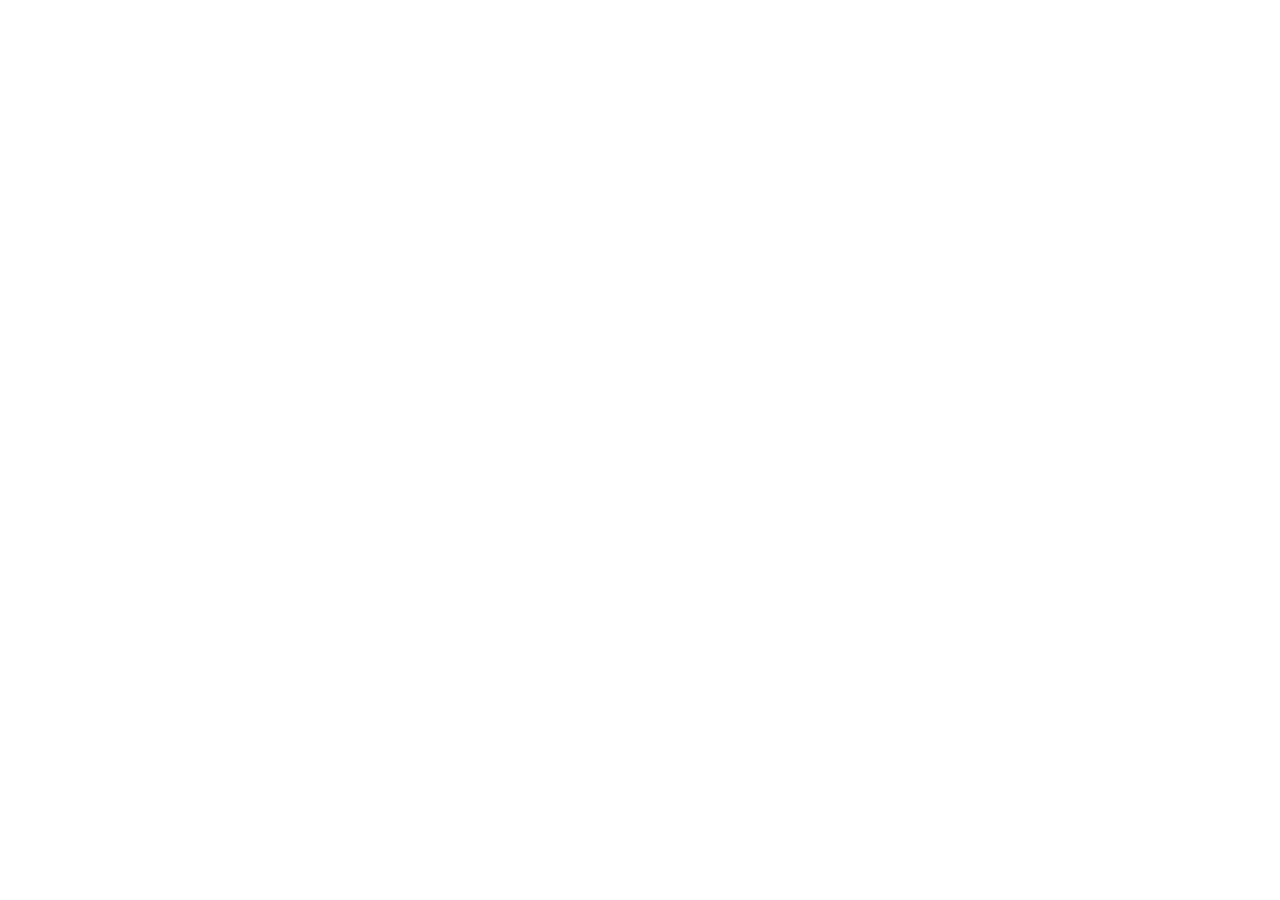
==== .src/index.html @ 2cfc4ef5 "set up folders and index.html" ====
<!DOCTYPE html>
<html lang="en">
  <head>
    <meta charset="UTF-8">
    <meta name="viewport" content="width=device-width, initial-scale=1.0">

    <title>Biscuits & Gravy</title>

    <link rel="stylesheet" href="/.res/css/default-style.css">
    
  </head>
  <body>

    <header>
      <nav>

      </nav>
    </header>
    <main>

    </main>
    <footer>
      
    </footer>

  </body>
</html>
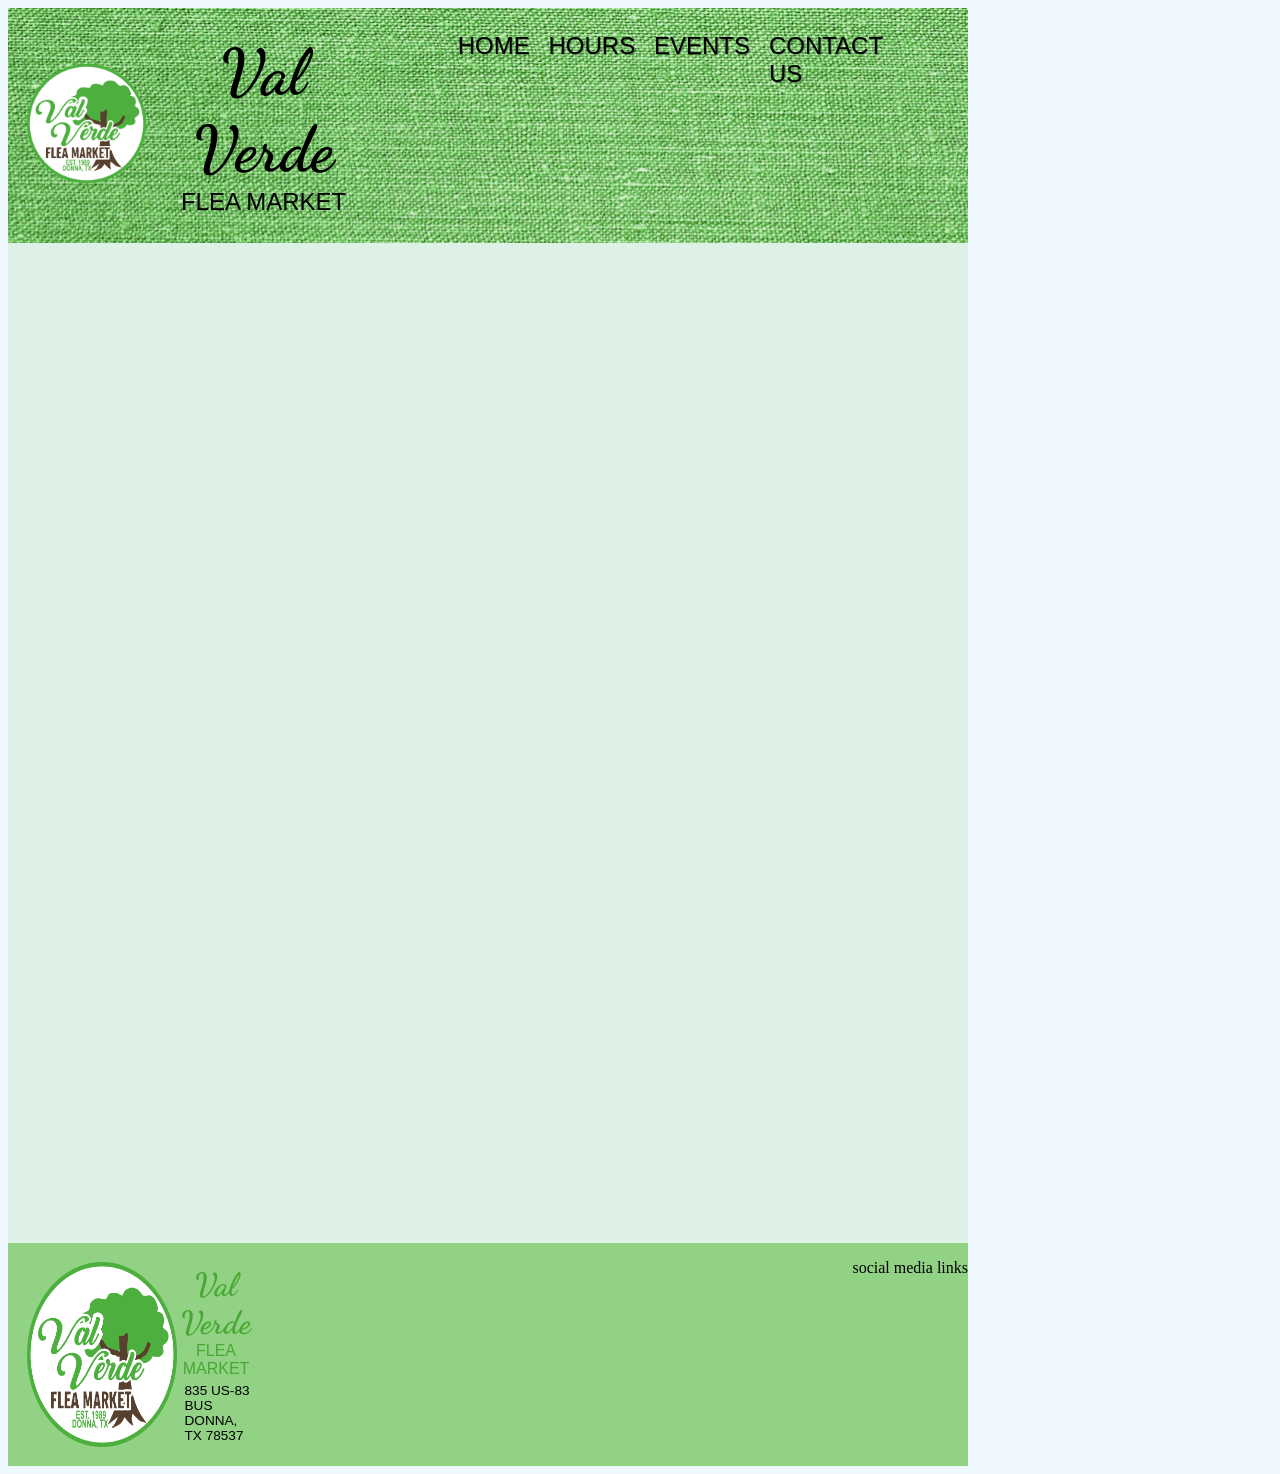
==== commit 5018f7ad: "complete default styling" ====
--- a/.src/index.html
+++ b/.src/index.html
@@ -4,7 +4,7 @@
     <meta charset="UTF-8">
     <meta name="viewport" content="width=device-width, initial-scale=1.0">
 
-    <title>Biscuits & Gravy</title>
+    <title>Val Verde Flea Market</title>
 
     <link rel="stylesheet" href="/.res/css/default-style.css">
     
@@ -12,15 +12,46 @@
   <body>
 
     <header>
+      <div id="logo-and-title">
+        <div id="logo-container">
+          <img id="logo" src="../.res/img/Logo Flea Market.png" alt="">
+        </div>
+        
+        <div id="title-container">
+          <div id="title">
+            <h1>Val Verde</h1>
+            <h2>Flea Market</h2>
+          </div>
+        </div>
+      </div>
       <nav>
-
+        <a href="">Home</a>
+        <a href="">Hours</a>
+        <a href="">Events</a>
+        <a href="">Contact Us</a>
       </nav>
     </header>
     <main>
 
     </main>
     <footer>
-      
+      <div id="footer-logo-and-title">
+        <img id="footer-logo" src="../.res/img/Logo Flea Market.png" alt="">
+        <div id="footer-title">
+          <h1>Val Verde</h1>
+          <h2>Flea Market</h2>
+          <div id="address">
+            <p>835 US-83 BUS</p>
+          <p>DONNA, TX 78537</p>
+          </div>
+          
+        </div>
+      </div>
+
+      <div>
+        <p>social media links</p>
+      </div>
+
     </footer>
 
   </body>
--- a/.res/css/default-style.css
+++ b/.res/css/default-style.css
@@ -0,0 +1,153 @@
+/* import title font */
+@import url('https://fonts.googleapis.com/css2?family=Dancing+Script:wght@400..700&display=swap');
+
+html{
+  background-color:aliceblue;
+}
+
+body{
+  width: 75%;
+  justify-self: center;
+  background-color: rgba(145, 210, 132, 0.2)
+}
+
+/* BANNER HEADER */
+
+header {
+  background-image: url(../img/HeaderBackground.png);
+  display: flex;
+  height: 15%;
+  justify-content: space-between;
+}
+
+#logo-and-title {
+  display: flex;
+  flex-direction: row;
+  padding: 2% 2%;
+  width: 45%;
+}
+
+#logo-container {
+  width: 35%;
+  align-content: center;
+
+}
+
+#logo {
+  max-width: 100%;
+  max-height: 100%;
+  aspect-ratio: auto;
+  height: auto;
+}
+
+#title-container{
+  align-self: center;
+  padding: 2% 2%;
+  width: 65%;
+}
+
+#title {
+  width: fit-content;
+}
+
+#title h1 {
+  font-family: 'Dancing Script';
+  font-size: 4rem;
+  text-align: center;
+  margin: 0;
+}
+
+#title h2 {
+  font-family: Arial, Helvetica, sans-serif;
+  font-weight: 500;
+  text-transform: uppercase;
+  margin: 0;
+  text-align: center;
+}
+
+nav {
+  display: flex;
+  flex-direction: row;
+  justify-content: space-evenly;
+  padding: 2% 5%;
+  width: 60%;
+}
+
+nav a {
+  margin: 1% 2%;
+  width: fit-content;
+  height: fit-content;
+  text-decoration: none;
+  text-transform: uppercase;
+  font-family:Arial, Helvetica, sans-serif;
+  color: black;
+  font-size: 1.5rem;
+  font-weight:500;
+  text-shadow: 1px 1px hsla(0, 0%, 0%, 0.3);
+}
+
+/* MAIN CONTENT */
+
+main {
+  height: 1000px;
+}
+
+/* FOOTER */
+
+footer {
+  display: flex;
+  background-color: rgb(145, 210, 132);
+  height: 15%;
+  justify-content: space-between;
+}
+
+#footer-logo-and-title {
+  display: flex;
+  flex-direction: row;
+  padding: 2% 2%;
+  width: 20%;
+}
+
+#footer-logo {
+  width: 30%;
+  aspect-ratio: 1/1 ;
+  min-width: 150px; 
+  height: auto;
+}
+
+#footer-title{
+  align-self: center;
+  padding: 2% 2%;
+  width: 50%;
+}
+
+#footer-title h1 {
+  font-family: 'Dancing Script';
+  font-size: 2rem;
+  text-align: center;
+  margin: 0;
+  color: #49a834;
+}
+
+#footer-title h2 {
+  font-family: Arial, Helvetica, sans-serif;
+  font-weight: 500;
+  font-size: 1rem;
+  text-transform: uppercase;
+  text-align: center;
+  margin: 0;
+  color: #49a834;
+}
+
+#address{
+  justify-self: center;
+  margin-top: 8%;
+  margin-left: 5%;
+  font-size: .85rem;
+}
+
+#footer-title p {
+  margin: 0;
+  font-family: Arial, Helvetica, sans-serif;
+
+}
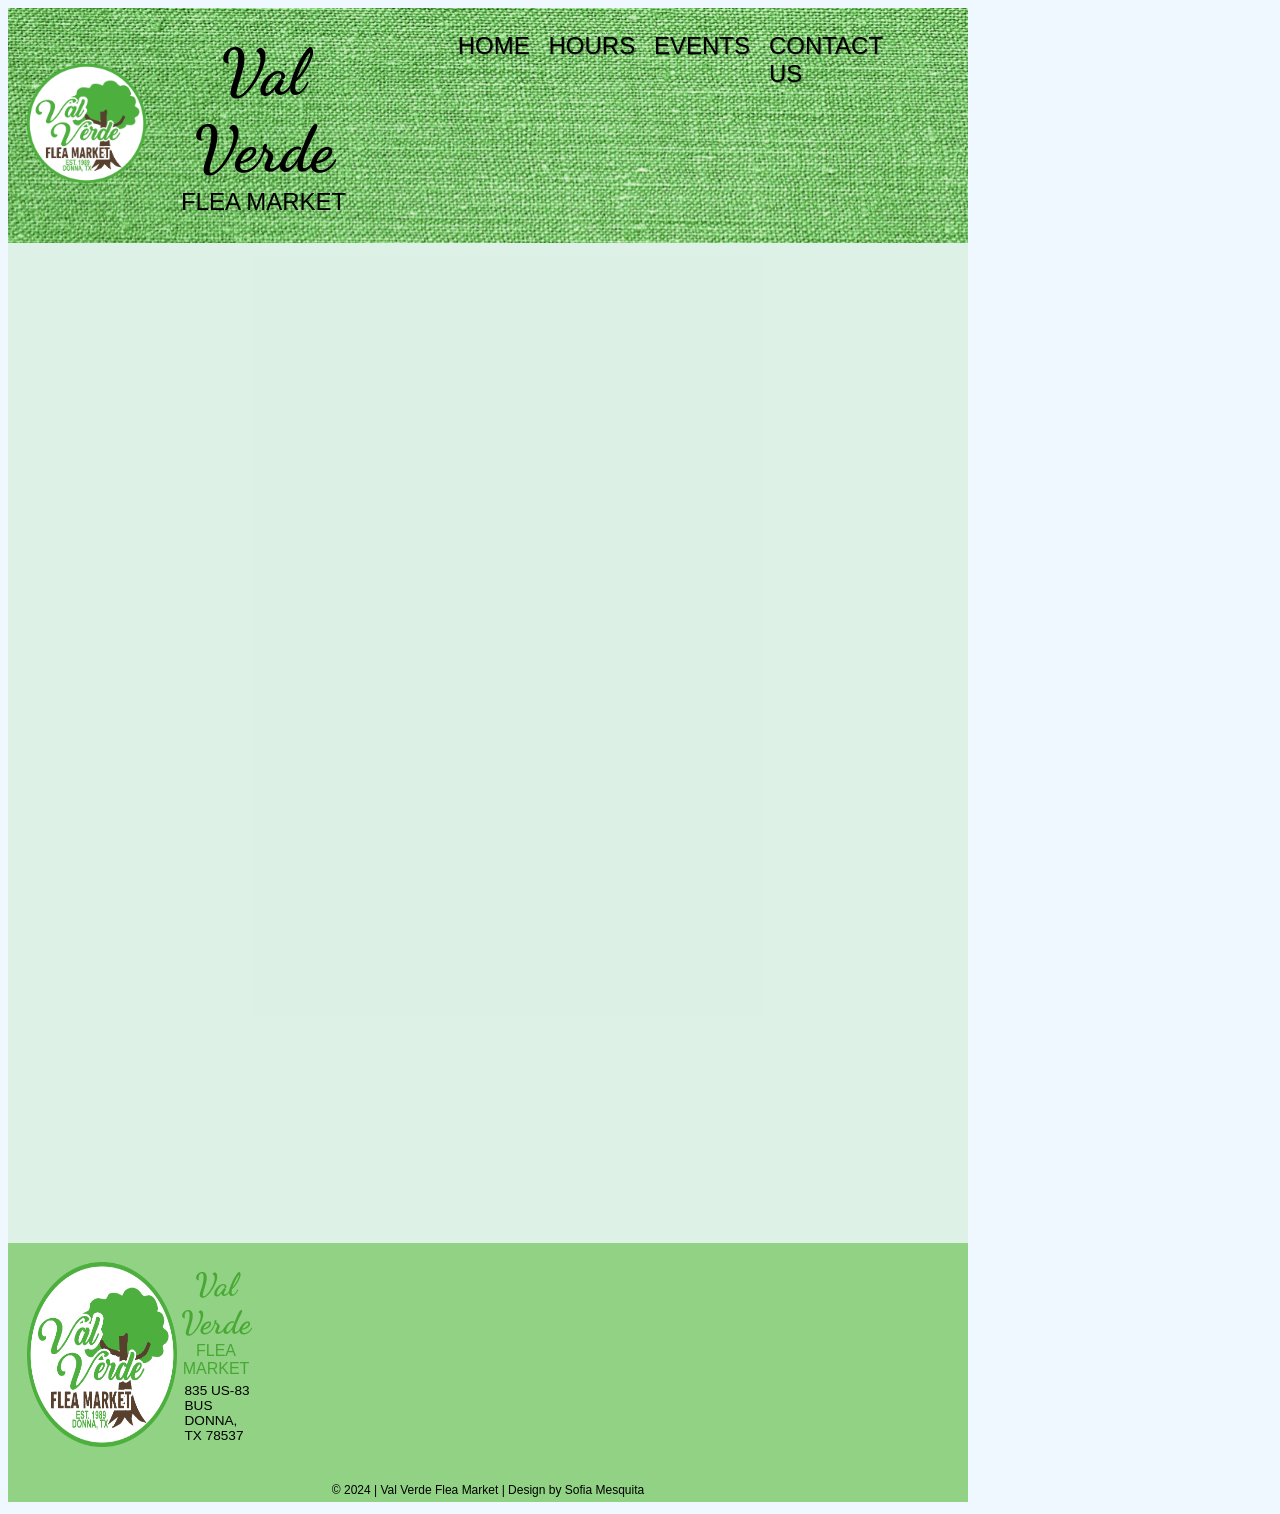
==== commit 312a04de: "finish default styling, start main page content" ====
--- a/.src/index.html
+++ b/.src/index.html
@@ -49,7 +49,7 @@
       </div>
 
       <div>
-        <p>social media links</p>
+        <p id="copyright">© 2024 | Val Verde Flea Market | Design by Sofia Mesquita</p>
       </div>
 
     </footer>
--- a/.res/css/default-style.css
+++ b/.res/css/default-style.css
@@ -86,6 +86,11 @@
   text-shadow: 1px 1px hsla(0, 0%, 0%, 0.3);
 }
 
+nav a:hover {
+  text-decoration: underline;
+
+}
+
 /* MAIN CONTENT */
 
 main {
@@ -95,7 +100,6 @@
 /* FOOTER */
 
 footer {
-  display: flex;
   background-color: rgb(145, 210, 132);
   height: 15%;
   justify-content: space-between;
@@ -150,4 +154,11 @@
   margin: 0;
   font-family: Arial, Helvetica, sans-serif;
 
+}
+
+#copyright {
+  text-align: center;
+  font-family:Arial, Helvetica, sans-serif;
+  font-size: .75rem;
+  padding: 0.5%;
 }
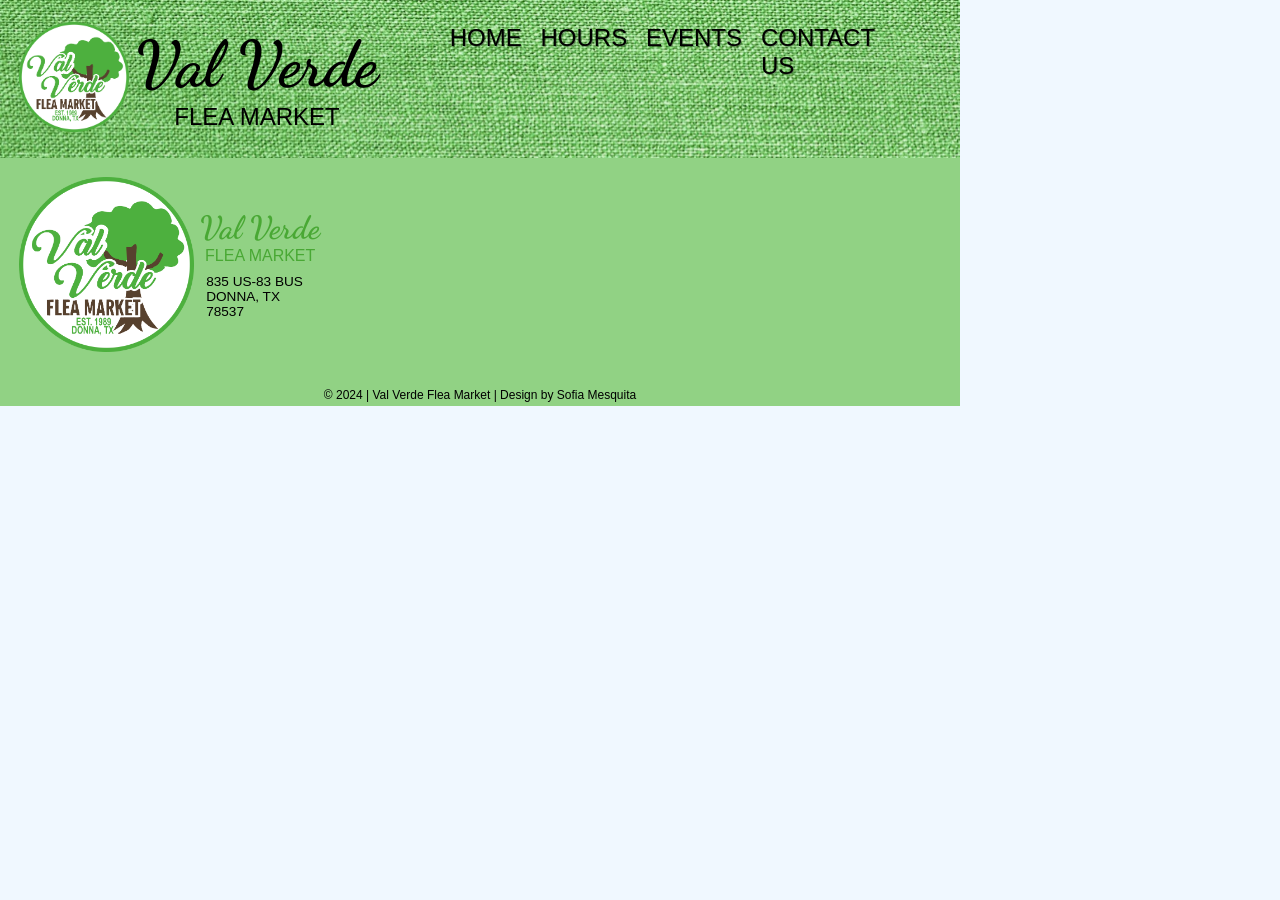
==== commit a4780b50: "finish hours page, some optimizations for mobile" ====
--- a/.src/index.html
+++ b/.src/index.html
@@ -5,6 +5,11 @@
     <meta name="viewport" content="width=device-width, initial-scale=1.0">
 
     <title>Val Verde Flea Market</title>
+
+    <link rel="apple-touch-icon" sizes="180x180" href="../.res/img/favicon_io/apple-touch-icon.png">
+    <link rel="icon" type="image/png" sizes="32x32" href="../.res/img/favicon_io/favicon-32x32.png">
+    <link rel="icon" type="image/png" sizes="16x16" href="../.res/img/favicon_io/favicon-16x16.png">
+    <link rel="manifest" href="../.res/img/favicon_io/site.webmanifest">
 
     <link rel="stylesheet" href="/.res/css/default-style.css">
     
@@ -25,13 +30,14 @@
         </div>
       </div>
       <nav>
-        <a href="">Home</a>
-        <a href="">Hours</a>
-        <a href="">Events</a>
-        <a href="">Contact Us</a>
+        <a href="./index.html">Home</a>
+        <a href="./hours.html">Hours</a>
+        <a href="./events.html">Events</a>
+        <a href="./contactUs.html">Contact Us</a>
       </nav>
     </header>
     <main>
+      <!-- MAIN PAGE CONTENT -->
 
     </main>
     <footer>
--- a/.res/css/default-style.css
+++ b/.res/css/default-style.css
@@ -8,7 +8,8 @@
 body{
   width: 75%;
   justify-self: center;
-  background-color: rgba(145, 210, 132, 0.2)
+  background-color: rgba(145, 210, 132, 0.2);
+  margin: 0;
 }
 
 /* BANNER HEADER */
@@ -48,6 +49,7 @@
 
 #title {
   width: fit-content;
+  white-space: nowrap;
 }
 
 #title h1 {
@@ -93,9 +95,9 @@
 
 /* MAIN CONTENT */
 
-main {
-  height: 1000px;
-}
+/* main {
+
+} */
 
 /* FOOTER */
 
@@ -110,12 +112,13 @@
   flex-direction: row;
   padding: 2% 2%;
   width: 20%;
+  min-width: 300px;
 }
 
 #footer-logo {
   width: 30%;
   aspect-ratio: 1/1 ;
-  min-width: 150px; 
+  min-width: 175px; 
   height: auto;
 }
 
@@ -131,6 +134,7 @@
   text-align: center;
   margin: 0;
   color: #49a834;
+  white-space: nowrap;
 }
 
 #footer-title h2 {
@@ -161,4 +165,77 @@
   font-family:Arial, Helvetica, sans-serif;
   font-size: .75rem;
   padding: 0.5%;
+}
+
+/* LEFT AND RIGHT SPLIT CONTENT */
+
+.parent {
+  display: flex;
+  width: 100%;
+  justify-content: center;
+}
+
+.left{
+  width: 50%;
+  text-align: center;
+  padding: 3%;
+}
+
+.right {
+  width: 50%;
+  text-align: center;
+  padding: 3%;
+}
+
+@media screen and (max-width: 1000px) {
+
+  header {
+    flex-direction: column;
+  }
+
+  .parent {
+    flex-direction: column-reverse;
+    justify-items: center;
+    align-items: center
+  }
+
+  .left, .right{
+    width: 80%;
+  }
+}
+
+@media screen and (max-width: 650px) {
+  body {
+    width: 90%;
+  }
+
+  header{
+    align-items: center;
+  }
+
+  #logo-and-title{
+    flex-direction: column;
+    width: 90%;
+  }
+
+  #logo-container{
+    width: 80%;
+    align-self: center;
+  }
+
+  #title-container {
+    width: fit-content;
+  }
+
+  #title{
+    text-align: center;
+  }
+
+  nav{
+    width: 100%;
+  }
+
+  nav a{
+    font-size: 1rem;
+  }
 }
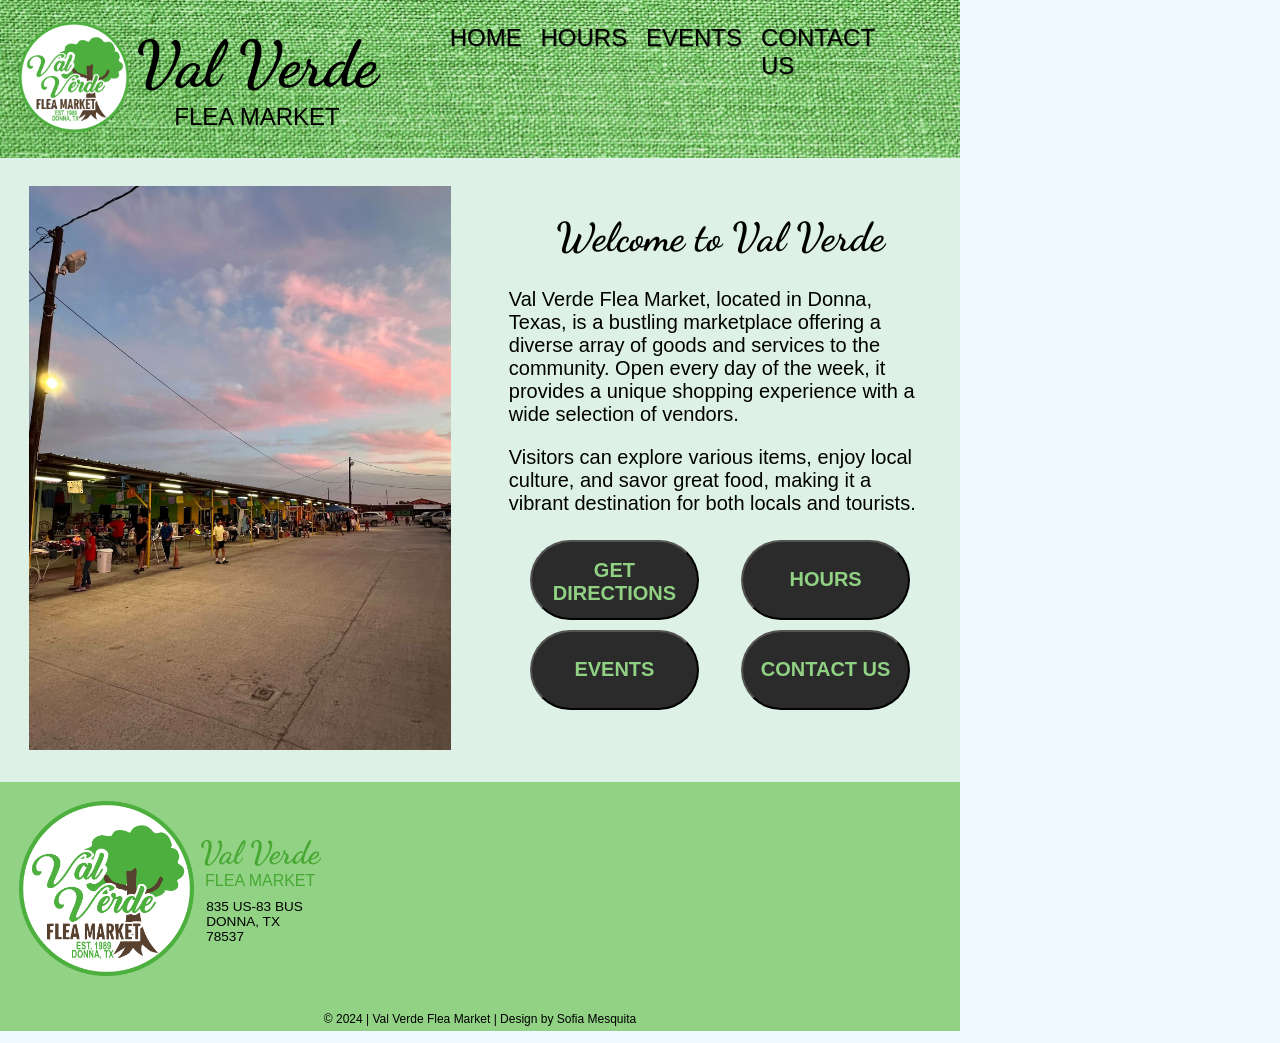
==== commit 756982fe: "finish main page and hours page" ====
--- a/.src/index.html
+++ b/.src/index.html
@@ -12,6 +12,7 @@
     <link rel="manifest" href="../.res/img/favicon_io/site.webmanifest">
 
     <link rel="stylesheet" href="/.res/css/default-style.css">
+    <link rel="stylesheet" href="/.res/css/home-style.css">
     
   </head>
   <body>
@@ -38,6 +39,63 @@
     </header>
     <main>
       <!-- MAIN PAGE CONTENT -->
+      <div class="parent">
+
+       
+        <div class="left" id="photo-banner">
+          <img id="bannerImage" src="../.res/img/SunsetStalls.jpg" alt="Banner Image">
+        </div>
+
+        <script>
+          const images = ["../.res/img/SunsetStalls.jpg", "../.res/img/PinkPonyLady.jpg", "../.res/img/JewelryTable.jpg", "../.res/img/PrettyTable.jpg"];
+          let index = 0;
+
+          function rotateImage() {
+            index = (index + 1) % images.length;
+            document.getElementById("bannerImage").src = images[index];
+          }
+
+          setInterval(rotateImage, 3000); // Change image every 3 seconds
+        </script>
+
+        <div class="right">
+          <h1>Welcome to Val Verde</h1>
+          <p>Val Verde Flea Market, located in Donna, Texas, is a bustling marketplace offering a diverse array of goods and services to the community. Open every day of the week, it provides a unique shopping experience with a wide selection of vendors. </p>
+            
+          <p>Visitors can explore various items, enjoy local culture, and savor great food, making it a vibrant destination for both locals and tourists.</p>
+
+          <div id="button-box">
+            <div id="top-buttons">
+              <button>
+                <a href="https://www.google.com/maps?sca_esv=b4f1a4e5dd378925&rlz=1C5CHFA_enUS1099US1099&output=search&q=valverde+flea+market&source=lnms&fbs=[base64]&entry=mc&ved=1t:200715&ictx=111" target="_blank">
+                  <h2>Get Directions</h2>
+                </a>
+              </button>
+              <button>
+                <a href="./hours.html">
+                  <h2>Hours</h2>
+                </a>
+              </button>
+
+            </div>
+            <div id="bottom-buttons">
+              <button>
+                <a href="./events.html">
+                  <h2>Events</h2>
+                </a>
+              </button>
+              <button>
+                <a href="./contactUs.html">
+                  <h2>Contact Us</h2>
+                </a>
+              </button>
+
+            </div>
+          </div>
+
+        </div>
+
+      </div>
 
     </main>
     <footer>
--- a/.res/css/default-style.css
+++ b/.res/css/default-style.css
@@ -194,9 +194,13 @@
   }
 
   .parent {
+    justify-items: center;
+    align-items: center;
+    flex-direction: column;
+  }
+
+  #hours-main{
     flex-direction: column-reverse;
-    justify-items: center;
-    align-items: center
   }
 
   .left, .right{
--- a/.res/css/home-style.css
+++ b/.res/css/home-style.css
@@ -0,0 +1,56 @@
+@import url('https://fonts.googleapis.com/css2?family=Dancing+Script:wght@400..700&display=swap');
+
+#photo-banner {
+  text-align: center;
+}
+
+#photo-banner img {
+  width: 100%;
+  height: auto;
+  overflow: hidden;
+}
+
+.right h1{
+  font-family: 'Dancing Script';
+  font-size: 2.5rem;
+}
+
+.right p{
+  font-family: Arial, Helvetica, sans-serif;
+  text-align: left;
+  font-size: 1.25rem;
+}
+
+#top-buttons, #bottom-buttons {
+  display: flex;
+  justify-content: space-around;
+}
+
+button{
+  width: 40%;
+  height: 80px;
+  text-transform: uppercase;
+  background-color: #2b2b2b;
+  color: #90d183;
+  border-radius: 60px;
+  margin: 5px;
+}
+
+button a{
+  color: #90d183;
+  text-decoration: none;
+
+}
+
+@media screen and (max-width: 650px) {
+  #top-buttons, #bottom-buttons {
+    flex-direction: column;
+    align-items: center;
+  }
+
+  button {
+    width: 60%;
+  }
+
+
+}
